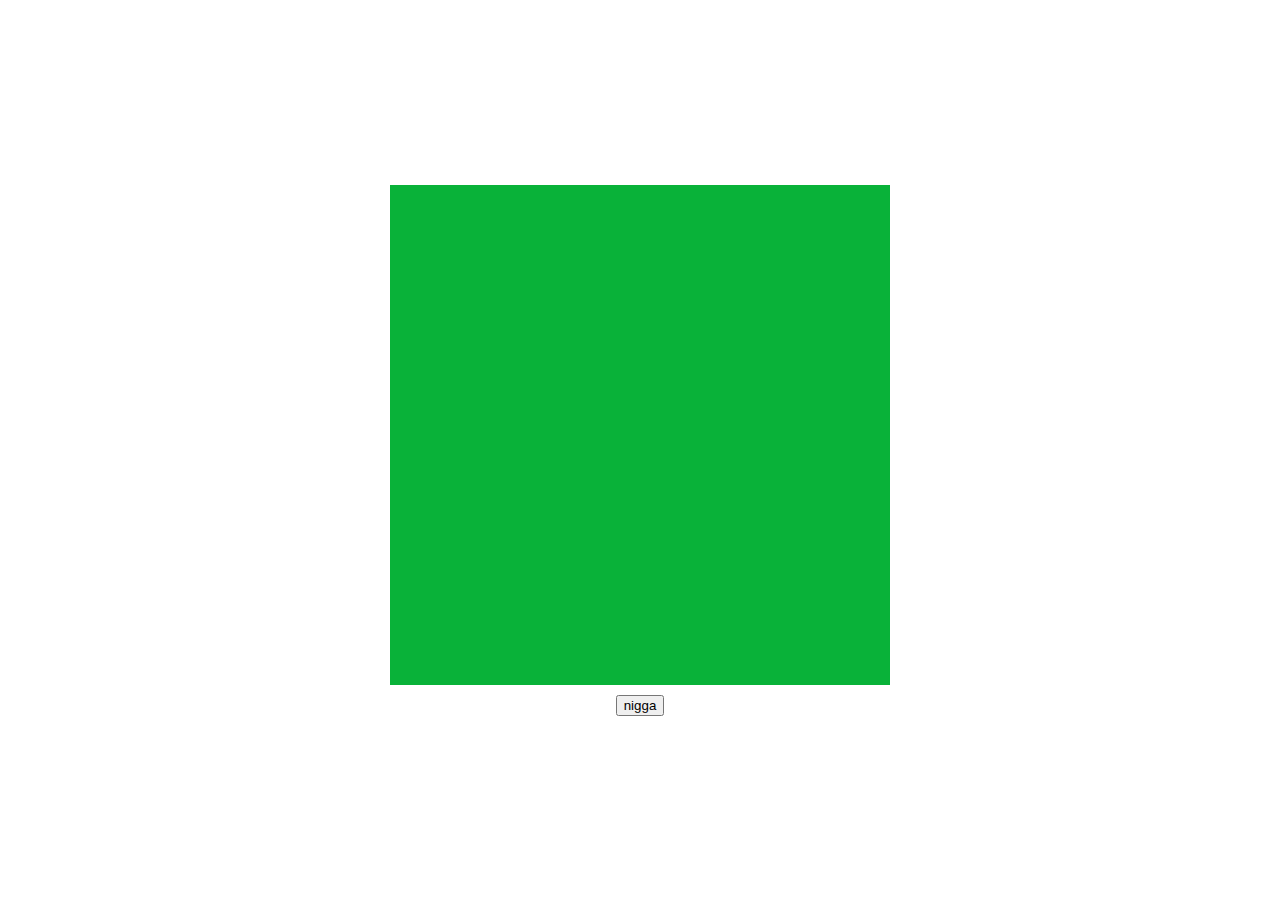
==== test.html @ 544646e6 "arasha" ====
<!DOCTYPE html>
<html lang="en">
<head>
    <meta charset="UTF-8">
    <meta name="viewport" content="width=device-width, initial-scale=1.0">
    <title>Document</title>
    <link rel="stylesheet" href="test.css">
</head>
<body>

   

    <div class="container">

        <div class="boxes">
            <div class="box"></div>
        </div>

        <button onclick="Nigga()">nigga</button>


    </div>
    <script src="test.js"></script>
    
    
</body>
</html>
---- test.css ----
*{
    margin: 0;
}
.container{
    display: flex;
    justify-content: center;
    flex-direction: column;
    align-items: center;
    height: 100vh;
    gap: 10px;
    width: 100%;
}
.boxes{
    width: 500px;
    height: 500px;
    overflow: hidden;
 
    background-color: rgb(9, 178, 57);
}
.bosa{
    background-color: brown;
}
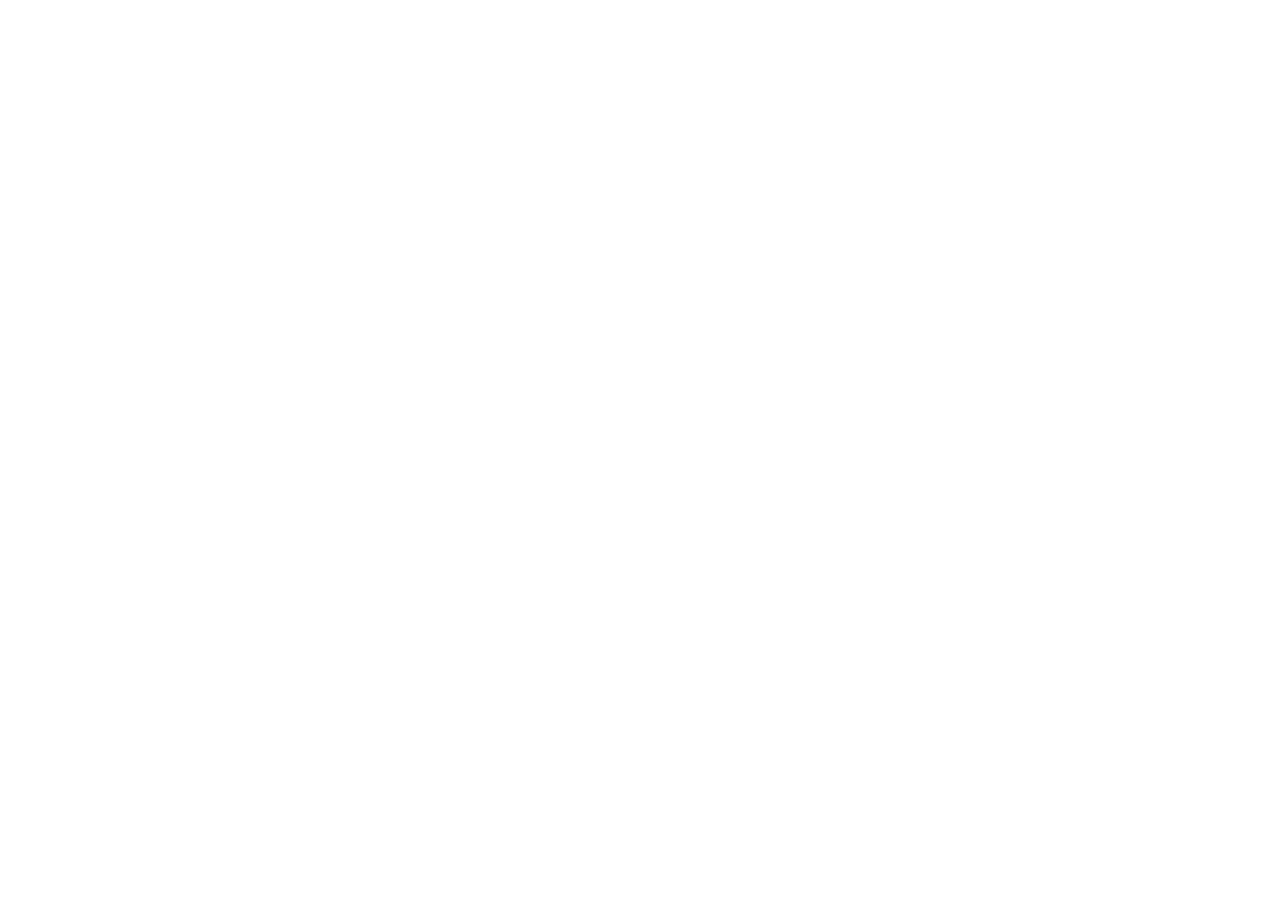
==== commit b80ede43: "loop" ====
--- a/test.html
+++ b/test.html
@@ -8,19 +8,19 @@
 </head>
 <body>
 
-   
-
-    <div class="container">
-
-        <div class="boxes">
-            <div class="box"></div>
-        </div>
-
-        <button onclick="Nigga()">nigga</button>
+ 
+    <h1><span class="multi"></span></h1>
 
 
-    </div>
-    <script src="test.js"></script>
+    <script>
+        var typingeffect= new Typed(".multi",{
+            String:["serge","honore","tersi"],
+            loop:true,
+            typeSpeed:100,
+            backSpeed:80,
+            backDelay:1500,
+        });
+    </script>
     
     
 </body>
